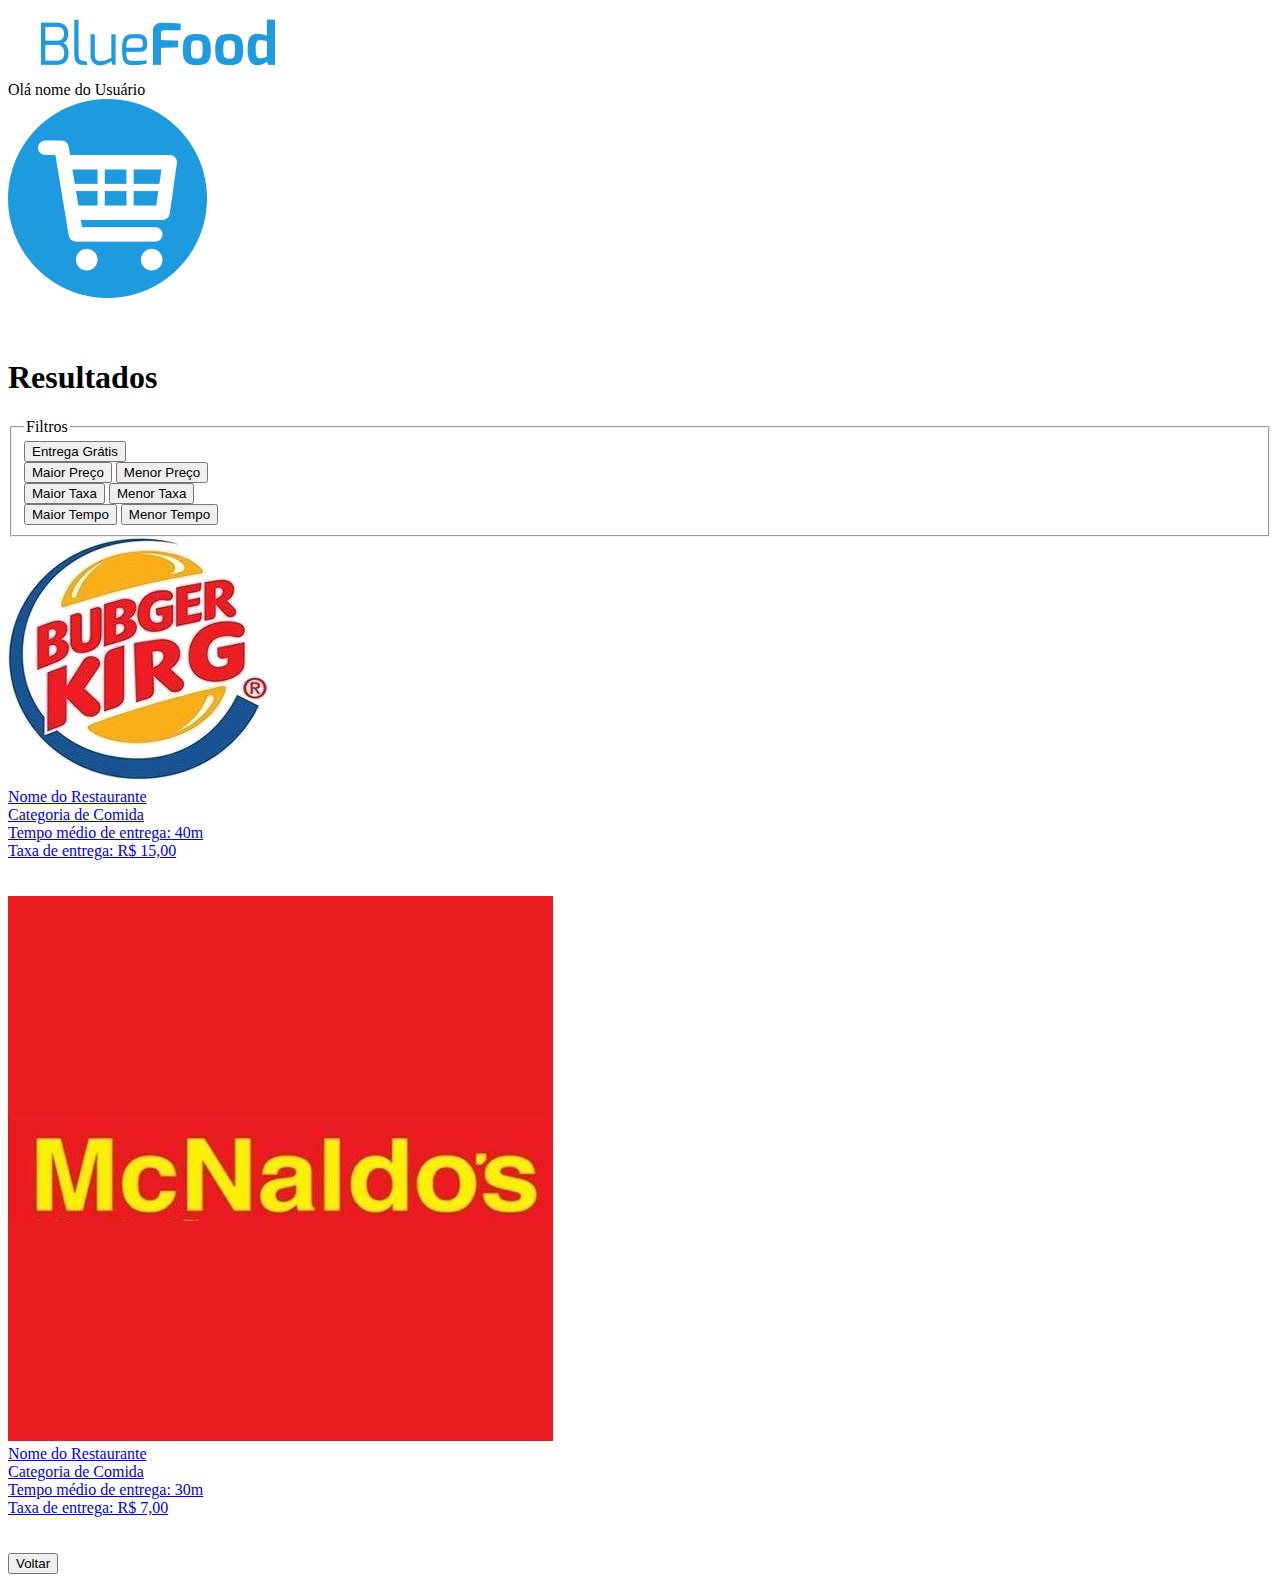
==== clienteBusca.html @ 33b1edb7 "clienteBusca and ClienteHome page" ====
<!DOCTYPE html>
<html lang="pt-br">

<head>
    <meta charset="UTF-8">
    <meta http-equiv="X-UA-Compatible" content="IE=edge">
    <meta name="viewport" content="width=device-width, initial-scale=1.0">
    <title>BlueFood</title>
</head>

<body>
    <header>
        <div>
            <a href="">
                <img src="images/bf_logotipoSistema.png" alt="">
            </a>
        </div>
        <div>
            Olá nome do Usuário
            <br>
            <img src="images/bf_iconeCarrinho.png" alt="">
        </div>
    </header>
    <br><br>
    <!-- Cabeçalho - fim -->

    <div>
        <h1>Resultados</h1>
        <fieldset>
            <legend>Filtros</legend>
            <input type="button" value="Entrega Grátis"><br>
            <input type="button" value="Maior Preço"> <input type="button" value="Menor Preço"><br>
            <input type="button" value="Maior Taxa"> <input type="button" value="Menor Taxa"><br>
            <input type="button" value="Maior Tempo"> <input type="button" value="Menor Tempo"><br>
        </fieldset>
    </div>

    <div>

        <div>
            <a href="#">
                <img src="images/sys_restauranteBubgerKirg.png" alt="">
                <br>
                <span>Nome do Restaurante</span>
                <br>
                <span>Categoria de Comida</span>
                <br>
                <span>Tempo médio de entrega: 40m</span>
                <br>
                <span>Taxa de entrega: R$ 15,00</span>
                <br>
            </a>
        </div>
        <br><br>

        <div>
            <a href="#">
                <img src="images/sys_restauranteMcNaldos.png" alt="">
                <br>
                <span>Nome do Restaurante</span>
                <br>
                <span>Categoria de Comida</span>
                <br>
                <span>Tempo médio de entrega: 30m</span>
                <br>
                <span>Taxa de entrega: R$ 7,00</span>
                <br>
            </a>
        </div>
        <br><br>


    </div>

    <input type="button" value="Voltar">



     <!--Rodapé - Inicio-->
</body>

</html>
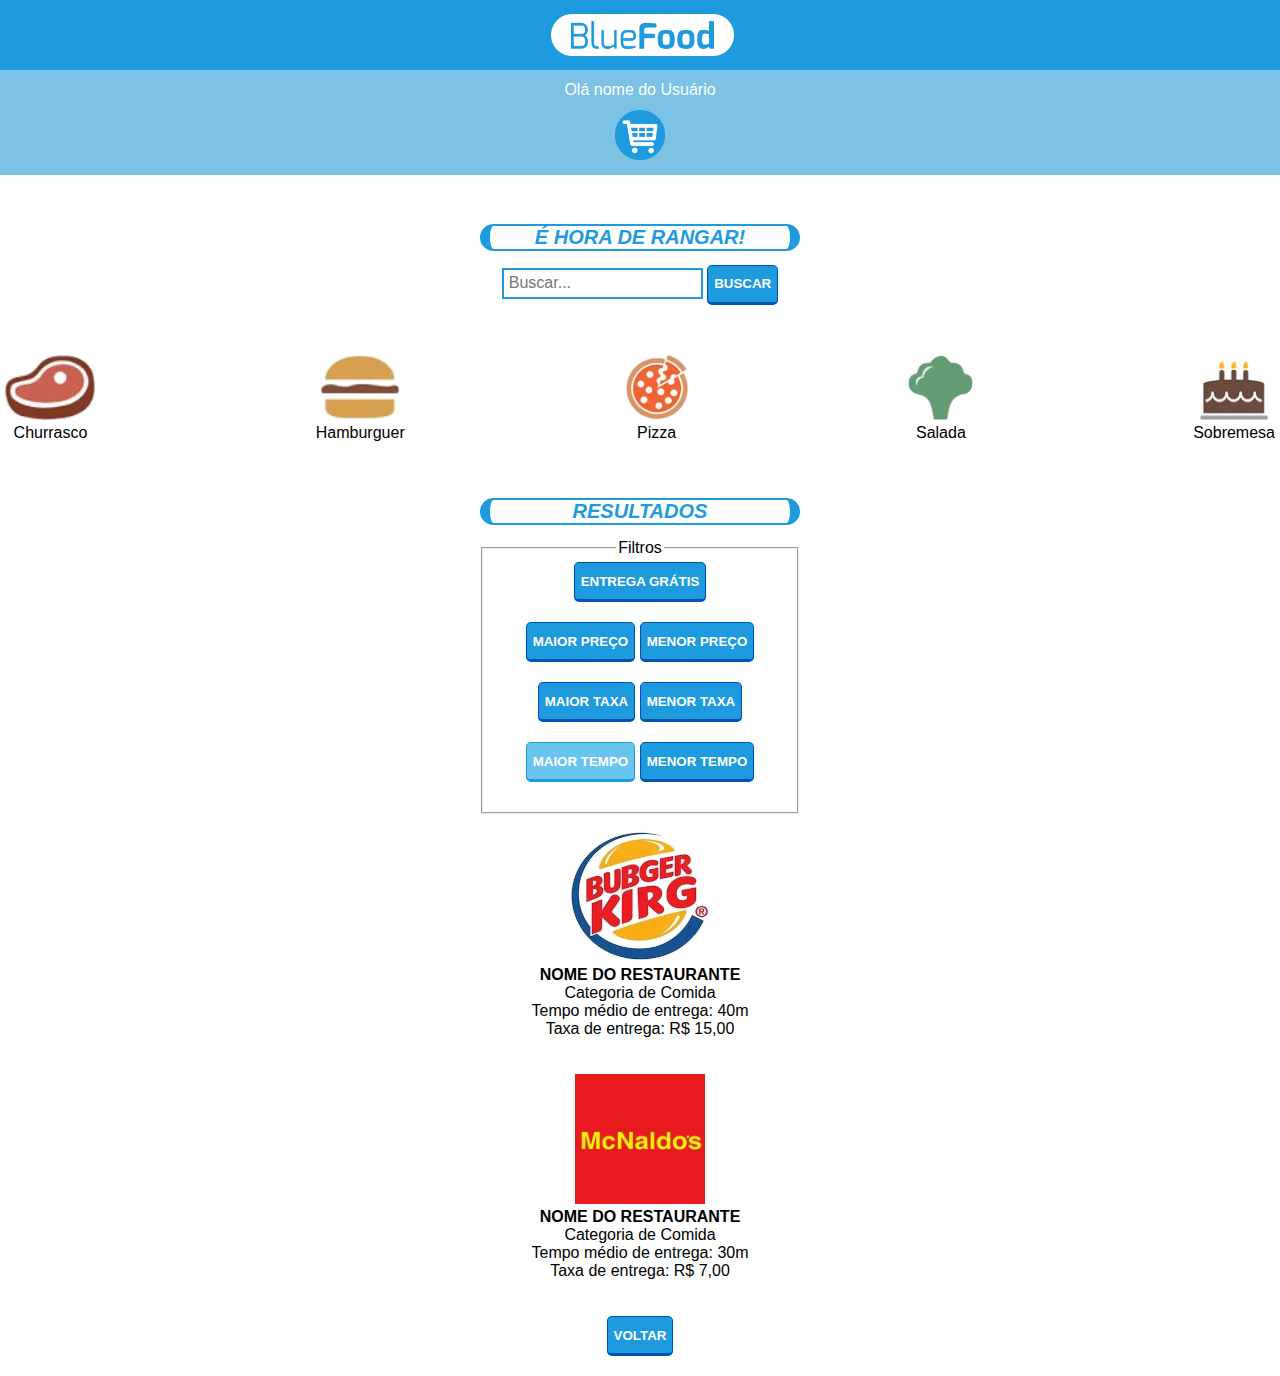
==== commit 59f5aed3: "css and js" ====
--- a/clienteBusca.html
+++ b/clienteBusca.html
@@ -2,6 +2,7 @@
 <html lang="pt-br">
 
 <head>
+    <link rel="stylesheet" type="text/css" href="css/bf_estiloSistema.css">
     <meta charset="UTF-8">
     <meta http-equiv="X-UA-Compatible" content="IE=edge">
     <meta name="viewport" content="width=device-width, initial-scale=1.0">
@@ -10,19 +11,90 @@
 
 <body>
     <header>
-        <div>
+        <div class="divLogoTipoSistema">
+            <span></span>
             <a href="">
                 <img src="images/bf_logotipoSistema.png" alt="">
             </a>
         </div>
-        <div>
+        <div id="divUsuarioLogado">
             Olá nome do Usuário
             <br>
-            <img src="images/bf_iconeCarrinho.png" alt="">
+            <img id="imgIconeCarrinho" src="images/bf_iconeCarrinho.png" alt="">
         </div>
     </header>
     <br><br>
     <!-- Cabeçalho - fim -->
+
+    <div>
+        <h1>É hora de rangar!</h1>
+        <form action="" method="POST">
+
+            <input id="buscaHome" type="text" name="busca" placeholder="Buscar...">
+            <input type="button" value="Buscar">
+
+        </form>
+    </div>
+
+    <div id="divCategoriasComidaGeral">
+        <div class="divCategoriasComidaOpcao">
+            <a href="#">
+                <img class="imgCategoriaComida" src="images/sys_categoriaChurrasco.png" alt="">
+                <br>
+
+                <span>
+                    Churrasco
+                </span>
+            </a>
+        </div>
+
+
+        <div class="divCategoriasComidaOpcao">
+            <a href="#">
+                <img class="imgCategoriaComida" src="images/sys_categoriaHamburguer.png" alt="">
+                <br>
+
+                <span>
+                    Hamburguer
+                </span>
+            </a>
+        </div>
+
+
+        <div class="divCategoriasComidaOpcao">
+            <a href="#">
+                <img class="imgCategoriaComida" src="images/sys_categoriaPizza.png" alt="">
+                <br>
+
+                <span>
+                    Pizza
+                </span>
+            </a>
+        </div>
+
+        <div class="divCategoriasComidaOpcao">
+            <a href="#">
+                <img class="imgCategoriaComida" src="images/sys_categoriaSalada.png" alt="">
+                <br>
+
+                <span>
+                    Salada
+                </span>
+            </a>
+        </div>
+
+
+        <div class="divCategoriasComidaOpcao">
+            <a href="#">
+                <img class="imgCategoriaComida" src="images/sys_categoriaSobremesa.png" alt="">
+                <br>
+
+                <span>
+                    Sobremesa
+                </span>
+            </a>
+        </div>
+    </div>
 
     <div>
         <h1>Resultados</h1>
@@ -31,17 +103,18 @@
             <input type="button" value="Entrega Grátis"><br>
             <input type="button" value="Maior Preço"> <input type="button" value="Menor Preço"><br>
             <input type="button" value="Maior Taxa"> <input type="button" value="Menor Taxa"><br>
-            <input type="button" value="Maior Tempo"> <input type="button" value="Menor Tempo"><br>
+            <input type="button" value="Maior Tempo" id="inputSelecionado"> <input type="button"
+                value="Menor Tempo"><br>
         </fieldset>
     </div>
-
+    <br>
     <div>
 
         <div>
             <a href="#">
-                <img src="images/sys_restauranteBubgerKirg.png" alt="">
+                <img class="imgRestauranteOpcao" src="images/sys_restauranteBubgerKirg.png" alt="">
                 <br>
-                <span>Nome do Restaurante</span>
+                <span class="restauranteOpcaoTitulo">Nome do Restaurante</span>
                 <br>
                 <span>Categoria de Comida</span>
                 <br>
@@ -55,9 +128,9 @@
 
         <div>
             <a href="#">
-                <img src="images/sys_restauranteMcNaldos.png" alt="">
+                <img class="imgRestauranteOpcao" src="images/sys_restauranteMcNaldos.png" alt="">
                 <br>
-                <span>Nome do Restaurante</span>
+                <span class="restauranteOpcaoTitulo">Nome do Restaurante</span>
                 <br>
                 <span>Categoria de Comida</span>
                 <br>
@@ -76,7 +149,7 @@
 
 
 
-     <!--Rodapé - Inicio-->
+    <!--Rodapé - Inicio-->
 </body>
 
 </html>--- a/css/bf_estiloSistema.css
+++ b/css/bf_estiloSistema.css
@@ -0,0 +1,249 @@
+*
+{
+    font-family: Verdana, Geneva, Tahoma, sans-serif;
+}
+
+body
+{
+    text-align: center;
+    margin: 0px;
+}
+
+a
+{
+    color: black;
+    text-decoration: none;
+}
+
+a:hover
+{
+    text-decoration: underline;
+}
+
+.divLogoTipoSistema
+{
+    background-color: #1e9bde;
+    height: 70px;
+    margin: auto;
+
+}
+
+.divLogoTipoSistema img
+{
+    height: 60%;
+    vertical-align: middle;
+}
+
+.divLogoTipoSistema span
+{
+    display: inline-block;
+    height: 100%;
+    vertical-align: middle;
+}
+
+#imgIconeUsuario
+{
+    width: 100px;
+}
+
+h1
+{
+    color: #1e9bde;
+    text-transform: uppercase;
+    font-style: italic;
+    font-size: 20px;
+    width: 300px;
+    margin-left: auto;
+    margin-right: auto;
+    border-left: #1e9bde solid 10px;
+    border-right: #1e9bde solid 10px;
+    border-bottom: #1e9bde solid 2px;
+    border-top: #1e9bde solid 2px;
+    border-radius: 30px;
+}
+
+.mensagemDeSucesso
+{
+    background-color: #0baf00;
+    width: 300px;
+    margin-left: auto;
+    margin-right: auto;
+    border-radius: 10px;
+    color: white;
+    height: 30px;
+    vertical-align: middle;
+}
+
+.spanSucesso
+{
+    display: inline-block;
+    height: 100%;
+    vertical-align: middle;
+}
+
+.textSucesso
+{
+    vertical-align: middle;
+}
+
+
+.mensagemDeErro
+{
+    background-color: #d40000;
+    width: 300px;
+    margin-left: auto;
+    margin-right: auto;
+    border-radius: 10px;
+    color: white;
+    height: 30px;
+    vertical-align: middle;
+}
+
+
+.spanError
+{
+    display: inline-block;
+    height: 100%;
+    vertical-align: middle;
+}
+
+.textError
+{
+    vertical-align: middle;
+}
+
+#divUsuarioLogado
+{
+    background-color: #7bc2e5;
+    color: white;
+    line-height: 40px;
+}
+
+#imgIconeCarrinho
+{
+    height: 50px;
+}
+
+fieldset
+{
+    width: 290px;
+    margin-right: auto;
+    margin-left: auto;
+    border-width: 2px;   
+}
+
+input, textarea, select
+{
+    border: 2px solid #1e9bde;
+    height: 25px;
+    margin-bottom: 20px;
+}
+
+
+input[type=text], input[type=password], select, input[type=file]
+{
+    font-size: 16px;
+    width: 140px;
+    padding-left: 5px;
+    width: 300px;
+}
+
+input[type=button], input[type=submit]
+{
+    background-color: #1e9bde;
+    border-bottom: 3px solid #0153b0;
+    border-top: 1px solid #0153b0;
+    border-left: 1px solid #0153b0;
+    border-right: 1px solid #0153b0;
+    color: white;
+    font-weight: bold;
+    text-transform: uppercase;
+    border-radius: 5px;
+    height: 40px;
+}
+
+input[type=button]:hover, input[type=submit]:hover
+{
+    background-color: #69c5ee;
+    border-color: #1e9bde;
+}
+
+table
+{
+    margin-left: auto;
+    margin-right: auto;
+    background-color: #ffffff;
+    font-size: 14px;
+    border-spacing: 1px;
+}
+
+tr:nth-child(even)
+{
+    background-color: #dddddd;
+}
+
+tr:nth-child(odd)
+{
+    background-color: rgb(236, 236, 236);
+}
+
+th
+{
+    background-color: #1e9bde;
+    color: white;
+    text-transform: uppercase;
+    padding: 15px;
+}
+
+td
+{
+    padding: 3px;
+}
+
+
+#divCategoriasComidaGeral
+{
+    margin-top: 30px;
+    margin-right: 5px;
+    margin-left: 5px;
+    overflow: hidden;
+    display: flex;
+    justify-content: space-between;
+}
+
+.divCategoriasComidaOpcao
+{
+    height: 130px;
+    float: left;
+}
+
+.imgCategoriaComida
+{
+    height: 50%;
+}
+
+#buscaHome
+{
+    width: 190px;
+}
+
+#inputSelecionado
+{
+    background-color: #69c5ee;
+    border-color: #1e9bde;
+}
+
+.imgRestauranteOpcao
+{
+    height: 130px;
+}
+.restauranteOpcaoTitulo
+{
+    font-weight: bold;
+    text-transform: uppercase;
+}
+
+.inputError
+{
+    border: 2px solid #ff2828;
+}